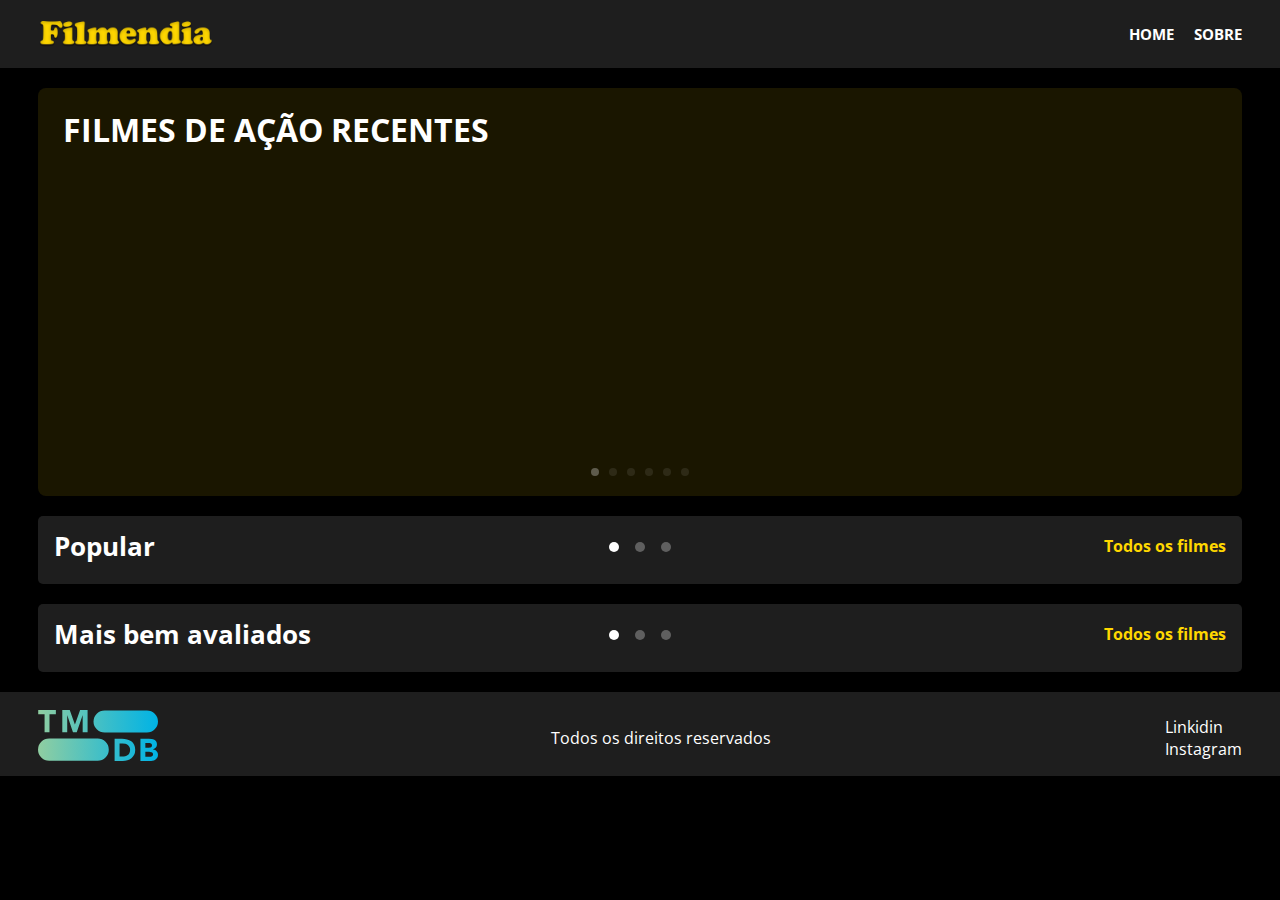
==== index.html @ 4eeae060 "upload" ====
<!DOCTYPE html>
<html lang="pt-br">

    <head>
        <title>Filmendia</title>
        <meta charset="UTF-8" />
        <meta http-equiv="X-UA-Compatible" content="IE=edge">
        <meta name="viewport" content="width=device-width,initial-scale=1" />
        <link rel="stylesheet" href="styles/css/index.css" />
    </head>

    <body>

        <main>
            <header>
                <div class="container">
                    <div class="logo-header">
                        <img alt="Logo Filmendia" width="200" src="images/logo-filmendia.png" />
                    </div>
                    <nav class="menu-desktop">
                        <ul>
                            <li><a href="/">HOME</a></li>
                            <li><a href="sobre.html">SOBRE</a></li>
                        </ul>
                    </nav>
                </div>
            </header>

            <div class="container">

                <section class="banner-home">
           
                    <div class="bannerHome-top3" style="opacity: 1;z-index:20;">
                        <h1 style="text-transform:uppercase;">FILMES DE AÇÃO RECENTES</h1>
                        <div class="bannerGenre bannerAcao-wrapper">
                            <!--Adicionando filmes de ação dinamicamente-->

                        </div>
                    </div>

                    <div class="bannerHome-top3" style="opacity: 0;z-index:15;">
                        <h1 style="text-transform:uppercase;">FILMES DE FANTASIA RECENTES</h1 style="text-transform:uppercase;">
                        <div class="bannerGenre bannerFantasia-wrapper">
                            <!--Adicionando filmes de fantasia dinamicamente-->

                        </div>
                    </div>

                    <div class="bannerHome-top3" style="opacity: 0;z-index:15;">
                        <h1 style="text-transform:uppercase;">FILMES DE MISTÉRIO RECENTES</h1 style="text-transform:uppercase;">
                        <div class="bannerGenre bannerMisterio-wrapper">
                            <!--Adicionando filmes de mistério dinamicamente-->

                        </div>
                    </div>

                    <div class="bannerHome-top3" style="opacity: 0;z-index:15;">
                        <h1 style="text-transform:uppercase;">FILMES DE ROMANCE RECENTES</h1 style="text-transform:uppercase;">
                        <div class="bannerGenre bannerRomance-wrapper">
                            <!--Adicionando filmes de romance dinamicamente-->

                        </div>
                    </div>

                    <div class="bannerHome-top3" style="opacity: 0;z-index:15;">
                        <h1 style="text-transform:uppercase;">FILMES DE ANIMAÇÃO RECENTES</h1 style="text-transform:uppercase;">
                        <div class="bannerGenre bannerAnimacao-wrapper">
                            <!--Adicionando filmes de animação dinamicamente-->

                        </div>
                    </div>

                    <div class="bannerHome-top3" style="opacity: 0;z-index:15;">
                        <h1 style="text-transform:uppercase;">FILMES DE TERROR RECENTES</h1>
                        <div class="bannerGenre bannerTerror-wrapper">
                            <!--Adicionando filmes de terror dinamicamente-->

                        </div>
                    </div>

                    <div style="opacity: 0.3" class="bannerHomeSlider-bullets">
                        
                    </div>

                </section>

                <section class="preview-wrapper">

                    <div class="preview-texts previewPopular-texts">
                        <h2>Popular</h2>
                        <div class="preview-texts-nav">
                            <div class="previewSlider-bullets previewPopular-bullets">
                                <span style="background-color: white;cursor:pointer"></span>
                                <span style="cursor:pointer"></span>
                                <span style="cursor:pointer"></span>
                            </div>
                        </div>
                        <a href="filmes/filmes_populares.html">Todos os filmes</a>
                    </div>

                    <div class="preview-images">
                        <div class="previewScrollBar previewPopular-images">
                            <!--Adicionando previewImages dinamicamente-->

                        </div>
                    </div>

                </section>

                <section class="preview-wrapper">

                    <div class="preview-texts previewTopRated-texts">
                        <h2>Mais bem avaliados</h2>
                        <div class="preview-texts-nav">
                            <div class="previewSlider-bullets previewTopRated-bullets">
                                <span style="background-color: white;cursor:pointer"></span>
                                <span style="cursor:pointer"></span>
                                <span style="cursor:pointer"></span>
                            </div>
                        </div>
                        <a href="filmes/filmes_top_rated.html">Todos os filmes</a>
                    </div>

                    <div class="preview-images">
                        <div class="previewScrollBar previewTopRated-images">
                            <!--Adicionando previewImages dinamicamente-->

                        </div>
                    </div>
                        
                </section>

            </div><!--container-->

            <footer>
                <div class="container">
                    <a href="https://www.themoviedb.org/" target="_blank"><img alt="the movie DB API" src="images/logo-the-movie-db-api.svg" /></a>
                    <p>Todos os direitos reservados</p>
                    <div class="redeSociais-footer">
                        <p>Linkidin</p>
                        <p>Instagram</p>
                    </div>
                </div>
            </footer>
        </main>

        <script src="js/process/reloadPage.js"></script>
        <script src="js/validation/initSlider-BannerHome.js"></script>
        <script src="js/process/clickArrows-BannerHome.js"></script>
        <script src="js/validation/initSlider-PreviewMovies.js"></script>
        <script src="js/process/clickArrows-PreviewMovies.js"></script>
    </body>

</html>
---- styles/css/index.css ----
@import url("https://fonts.googleapis.com/css2?family=Open+Sans:wght@400;700&display=swap");
/*STYLE SCROLLBAR*/
* {
  scrollbar-width: auto;
  scrollbar-color: #ffd700 #000000;
}

*::-webkit-scrollbar {
  width: 16px;
}

*::-webkit-scrollbar-track {
  background: #000000;
}

*::-webkit-scrollbar-thumb {
  background-color: #ffd700;
  border-radius: 10px;
  border: 3px inset #000000;
}

/*STYLE SCROLLBAR*/
* {
  margin: 0;
  padding: 0;
  -webkit-box-sizing: border-box;
          box-sizing: border-box;
}

body {
  width: 100%;
  background-color: black;
  color: white;
  font-family: 'Open Sans', sans-serif;
}

.container {
  margin: 0 auto;
  padding: 0 3%;
  max-width: 1282px;
}

header {
  width: 100%;
  background-color: #1E1E1E;
}

header .container {
  display: -webkit-box;
  display: -ms-flexbox;
  display: flex;
  -webkit-box-align: center;
      -ms-flex-align: center;
          align-items: center;
  -webkit-box-pack: justify;
      -ms-flex-pack: justify;
          justify-content: space-between;
  padding: 5px 3%;
}

header .logo-header {
  position: relative;
  left: -12px;
}

nav.menu-desktop ul {
  list-style: none;
  display: -webkit-box;
  display: -ms-flexbox;
  display: flex;
  -webkit-box-align: center;
      -ms-flex-align: center;
          align-items: center;
}

nav.menu-desktop li {
  margin-left: 20px;
}

nav.menu-desktop a {
  text-decoration: none;
  color: white;
  font-weight: bold;
  font-size: 15px;
}

.banner-home {
  width: 100%;
  margin: 20px 0;
  padding: 20px 0;
  background-color: rgba(255, 215, 0, 0.1);
  display: -webkit-box;
  display: -ms-flexbox;
  display: flex;
  -webkit-box-align: center;
      -ms-flex-align: center;
          align-items: center;
  -webkit-box-orient: vertical;
  -webkit-box-direction: normal;
      -ms-flex-direction: column;
          flex-direction: column;
  position: relative;
  border-radius: 8px;
}

.bannerHome-top3 {
  width: 100%;
  padding: 0 25px;
  position: absolute;
  -webkit-transition: 1s;
  transition: 1s;
}

.bannerHome-top3 h1 {
  margin-bottom: 20px;
}

.bannerGenre {
  display: -webkit-box;
  display: -ms-flexbox;
  display: flex;
  -webkit-box-align: center;
      -ms-flex-align: center;
          align-items: center;
  -webkit-box-pack: center;
      -ms-flex-pack: center;
          justify-content: center;
}

.bannerGenre div:nth-of-type(2n+1) {
  border-left: 2px solid rgba(255, 215, 0, 0.3);
  border-radius: 8px;
  padding-left: 5px;
}

.bannerHomeSlider-bullets {
  display: -webkit-box;
  display: -ms-flexbox;
  display: flex;
  -webkit-box-align: center;
      -ms-flex-align: center;
          align-items: center;
  margin-top: 360px;
}

.bannerHomeSlider-bullets span {
  width: 8px;
  height: 8px;
  border-radius: 50%;
  background-color: rgba(250, 250, 250, 0.3);
  display: block;
  margin: 0 5px;
}

.preview-wrapper {
  width: 100%;
  background-color: #1E1E1E;
  padding: 10px 8px;
  margin-bottom: 20px;
  border-radius: 5px;
}

.preview-texts {
  display: -webkit-box;
  display: -ms-flexbox;
  display: flex;
  -webkit-box-align: center;
      -ms-flex-align: center;
          align-items: center;
  -webkit-box-pack: justify;
      -ms-flex-pack: justify;
          justify-content: space-between;
  margin-top: 2px;
  margin-bottom: 10px;
  padding: 0 8px;
}

.preview-texts h2 {
  font-size: 26px;
  width: 30%;
}

.preview-texts-nav {
  display: -webkit-box;
  display: -ms-flexbox;
  display: flex;
  -webkit-box-align: center;
      -ms-flex-align: center;
          align-items: center;
  -webkit-box-pack: center;
      -ms-flex-pack: center;
          justify-content: center;
  width: 40%;
}

.preview-arrowLeft:hover, .preview-arrowRight:hover {
  background-color: #191919;
}

.previewSlider-bullets {
  display: -webkit-box;
  display: -ms-flexbox;
  display: flex;
  -webkit-box-align: center;
      -ms-flex-align: center;
          align-items: center;
  padding-top: 3px;
}

.previewSlider-bullets span {
  width: 10px;
  height: 10px;
  border-radius: 50%;
  background-color: rgba(250, 250, 250, 0.3);
  display: block;
  margin: 0 8px;
}

.preview-texts a {
  text-decoration: none;
  color: gold;
  font-weight: bold;
  width: 30%;
  text-align: right;
}

.preview-images {
  width: 100%;
  overflow-x: hidden;
}

.previewScrollBar {
  width: 300%;
  display: -webkit-box;
  display: -ms-flexbox;
  display: flex;
  -webkit-box-align: center;
      -ms-flex-align: center;
          align-items: center;
  -webkit-transition: 0.3s;
  transition: 0.3s;
}

.previewScrollBar div {
  padding: 0 8px;
}

.templateFilme-wrapper {
  width: 100%;
  display: -webkit-box;
  display: -ms-flexbox;
  display: flex;
  padding: 25px 0;
  border-bottom: 3px solid rgba(255, 215, 0, 0.3);
  border-radius: 5px;
}

.templateFilme-images {
  width: 32%;
}

.templateFilme-infos {
  width: 46%;
  padding-left: 20px;
}

.templateFilme-distrib {
  width: calc(22% - 15px);
  height: 470px;
  margin-left: 15px;
  padding: 8px 10px 0 10px;
  background-color: rgba(255, 215, 0, 0.3);
}

.templateFilmeVideo-wrapper {
  width: 100%;
  display: -webkit-box;
  display: -ms-flexbox;
  display: flex;
  -webkit-box-pack: center;
      -ms-flex-pack: center;
          justify-content: center;
  -ms-flex-wrap: wrap;
      flex-wrap: wrap;
}

.templateFilmeSimilares-wrapper {
  background-color: #1E1E1E;
  padding: 10px 8px;
  margin-bottom: 20px;
  border-radius: 5px;
}

.templateFilmeSimilares-wrapper h2 {
  font-size: 26px;
  margin-bottom: 8px;
  padding-left: 8px;
}

.templateFilmeSimilares-images {
  width: 100%;
  display: -webkit-box;
  display: -ms-flexbox;
  display: flex;
  -webkit-box-align: center;
      -ms-flex-align: center;
          align-items: center;
}

.templateFilmeSimilares-images div {
  padding: 0 8px;
}

footer {
  width: 100%;
  background-color: #1E1E1E;
}

footer .container {
  padding: 18px 3% 10px 3%;
  display: -webkit-box;
  display: -ms-flexbox;
  display: flex;
  -webkit-box-align: center;
      -ms-flex-align: center;
          align-items: center;
  -webkit-box-pack: justify;
      -ms-flex-pack: justify;
          justify-content: space-between;
}

footer img {
  width: 100%;
  max-width: 120px;
}

@media screen and (max-width: 1200px) {
  .bannerGenre div:nth-of-type(5), .bannerGenre div:nth-of-type(6) {
    display: none;
  }
}

@media screen and (max-width: 1024px) {
  .preview-texts h2 {
    font-size: 22px;
  }
  .preview-texts a {
    font-size: 16px;
  }
}

@media screen and (max-width: 912px) {
  .bannerHome-top3 h1 {
    text-align: center;
  }
  .bannerGenre {
    -webkit-box-orient: vertical;
    -webkit-box-direction: normal;
        -ms-flex-direction: column;
            flex-direction: column;
    text-align: center;
  }
  .bannerGenre {
    max-width: 400px;
    margin: 0 auto;
  }
  .bannerGenre div:nth-of-type(2) {
    margin-bottom: 25px;
  }
  .bannerGenre h2 {
    margin-top: 5px;
  }
  .bannerGenre img {
    width: 250px !important;
  }
  .bannerHomeSlider-bullets {
    margin-top: 1110px;
  }
}

@media screen and (max-width: 834px) {
  .preview-texts h2 {
    font-size: 18px;
  }
  .preview-texts a {
    font-size: 14px;
  }
}

@media screen and (max-width: 415px) {
  .bannerHomeSlider-bullets {
    margin-top: 1170px;
  }
}

@media screen and (max-width: 320px) {
  .bannerHomeSlider-bullets {
    margin-top: 1240px;
  }
}

@media screen and (max-width: 280px) {
  .bannerHomeSlider-bullets {
    margin-top: 1260px;
  }
}
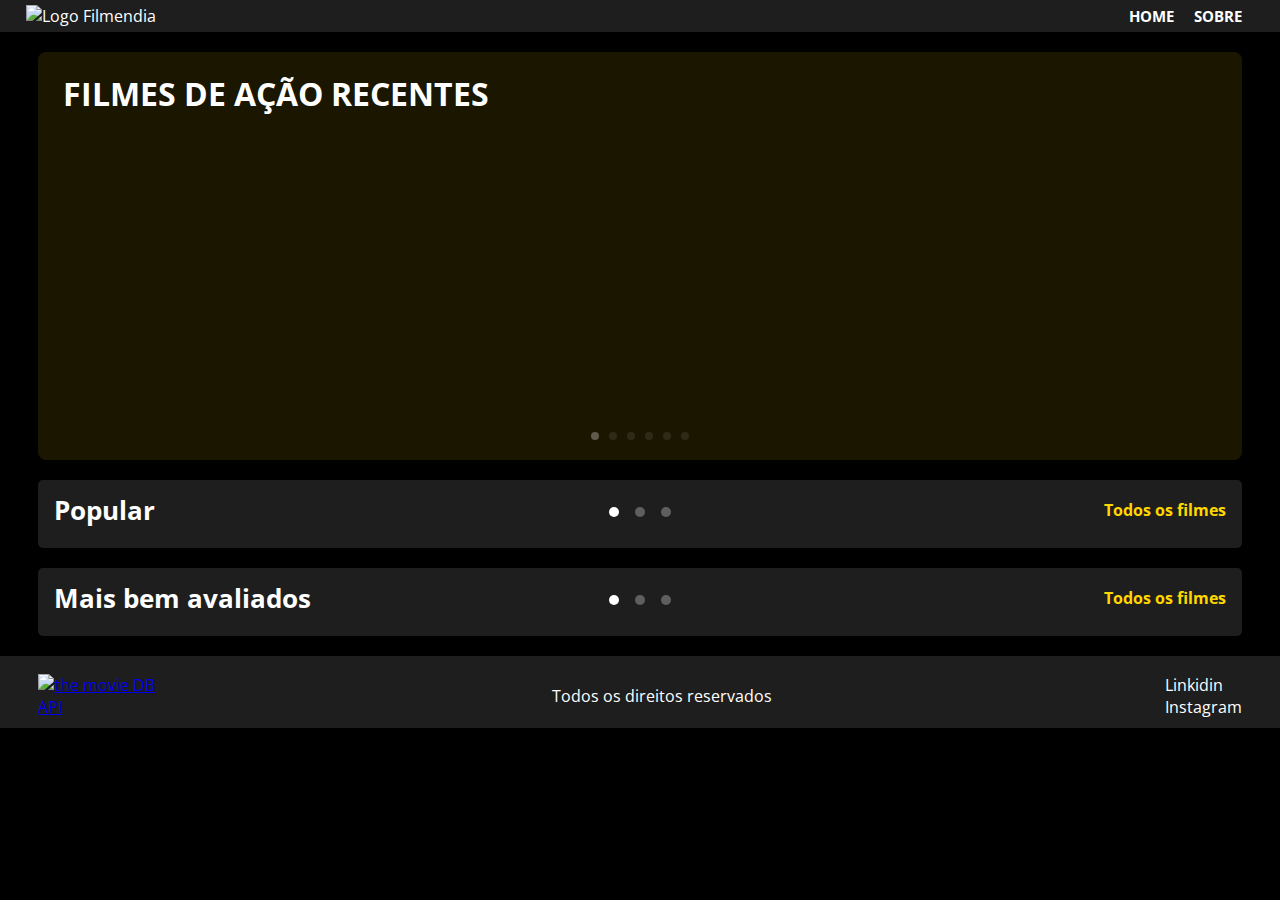
==== commit 028bc49d: "upload" ====
--- a/index.html
+++ b/index.html
@@ -4,9 +4,9 @@
     <head>
         <title>Filmendia</title>
         <meta charset="UTF-8" />
-        <meta http-equiv="X-UA-Compatible" content="IE=edge">
+        <meta http-equiv="X-UA-Compatible" content="IE=edge" />
         <meta name="viewport" content="width=device-width,initial-scale=1" />
-        <link rel="stylesheet" href="styles/css/index.css" />
+        <link rel="stylesheet" href="src/styles/css/index.css" />
     </head>
 
     <body>
@@ -15,7 +15,7 @@
             <header>
                 <div class="container">
                     <div class="logo-header">
-                        <img alt="Logo Filmendia" width="200" src="images/logo-filmendia.png" />
+                        <img alt="Logo Filmendia" width="200" src="src/images/logo-filmendia.png" />
                     </div>
                     <nav class="menu-desktop">
                         <ul>
@@ -134,7 +134,7 @@
 
             <footer>
                 <div class="container">
-                    <a href="https://www.themoviedb.org/" target="_blank"><img alt="the movie DB API" src="images/logo-the-movie-db-api.svg" /></a>
+                    <a href="https://www.themoviedb.org/" target="_blank"><img alt="the movie DB API" src="src/images/logo-the-movie-db-api.svg" /></a>
                     <p>Todos os direitos reservados</p>
                     <div class="redeSociais-footer">
                         <p>Linkidin</p>
@@ -145,9 +145,9 @@
         </main>
 
         <script src="js/process/reloadPage.js"></script>
-        <script src="js/validation/initSlider-BannerHome.js"></script>
+        <script src="js/validation/initHome-BannerHome.js"></script>
         <script src="js/process/clickArrows-BannerHome.js"></script>
-        <script src="js/validation/initSlider-PreviewMovies.js"></script>
+        <script src="js/validation/initHome-PreviewMovies.js"></script>
         <script src="js/process/clickArrows-PreviewMovies.js"></script>
     </body>
 
--- a/src/styles/css/index.css
+++ b/src/styles/css/index.css
@@ -0,0 +1,491 @@
+@import url("https://fonts.googleapis.com/css2?family=Open+Sans:wght@400;700&display=swap");
+/*STYLE SCROLLBAR*/
+* {
+  scrollbar-width: auto;
+  scrollbar-color: #ffd700 #000000;
+}
+
+*::-webkit-scrollbar {
+  width: 16px;
+}
+
+*::-webkit-scrollbar-track {
+  background: #000000;
+}
+
+*::-webkit-scrollbar-thumb {
+  background-color: #ffd700;
+  border-radius: 10px;
+  border: 3px inset #000000;
+}
+
+/*STYLE SCROLLBAR*/
+* {
+  margin: 0;
+  padding: 0;
+  -webkit-box-sizing: border-box;
+          box-sizing: border-box;
+}
+
+body {
+  width: 100%;
+  background-color: black;
+  color: white;
+  font-family: 'Open Sans', sans-serif;
+}
+
+.container {
+  margin: 0 auto;
+  padding: 0 3%;
+  max-width: 1282px;
+}
+
+header {
+  width: 100%;
+  background-color: #1E1E1E;
+}
+
+header .container {
+  display: -webkit-box;
+  display: -ms-flexbox;
+  display: flex;
+  -webkit-box-align: center;
+      -ms-flex-align: center;
+          align-items: center;
+  -webkit-box-pack: justify;
+      -ms-flex-pack: justify;
+          justify-content: space-between;
+  padding: 5px 3%;
+}
+
+header .logo-header {
+  position: relative;
+  left: -12px;
+}
+
+nav.menu-desktop ul {
+  list-style: none;
+  display: -webkit-box;
+  display: -ms-flexbox;
+  display: flex;
+  -webkit-box-align: center;
+      -ms-flex-align: center;
+          align-items: center;
+}
+
+nav.menu-desktop li {
+  margin-left: 20px;
+}
+
+nav.menu-desktop a {
+  text-decoration: none;
+  color: white;
+  font-weight: bold;
+  font-size: 15px;
+}
+
+.banner-home {
+  width: 100%;
+  margin: 20px 0;
+  padding: 20px 0;
+  background-color: rgba(255, 215, 0, 0.1);
+  display: -webkit-box;
+  display: -ms-flexbox;
+  display: flex;
+  -webkit-box-align: center;
+      -ms-flex-align: center;
+          align-items: center;
+  -webkit-box-orient: vertical;
+  -webkit-box-direction: normal;
+      -ms-flex-direction: column;
+          flex-direction: column;
+  position: relative;
+  border-radius: 8px;
+}
+
+.bannerHome-top3 {
+  width: 100%;
+  padding: 0 25px;
+  position: absolute;
+  -webkit-transition: 1s;
+  transition: 1s;
+}
+
+.bannerHome-top3 h1 {
+  margin-bottom: 20px;
+}
+
+.bannerGenre {
+  display: -webkit-box;
+  display: -ms-flexbox;
+  display: flex;
+  -webkit-box-align: center;
+      -ms-flex-align: center;
+          align-items: center;
+  -webkit-box-pack: center;
+      -ms-flex-pack: center;
+          justify-content: center;
+}
+
+.bannerGenre div:nth-of-type(2n+1) {
+  border-left: 2px solid rgba(255, 215, 0, 0.3);
+  border-radius: 8px;
+  padding-left: 5px;
+}
+
+.bannerHomeSlider-bullets {
+  display: -webkit-box;
+  display: -ms-flexbox;
+  display: flex;
+  -webkit-box-align: center;
+      -ms-flex-align: center;
+          align-items: center;
+  margin-top: 360px;
+}
+
+.bannerHomeSlider-bullets span {
+  width: 8px;
+  height: 8px;
+  border-radius: 50%;
+  background-color: rgba(250, 250, 250, 0.3);
+  display: block;
+  margin: 0 5px;
+}
+
+.preview-wrapper {
+  width: 100%;
+  background-color: #1E1E1E;
+  padding: 10px 8px;
+  margin-bottom: 20px;
+  border-radius: 5px;
+}
+
+.preview-texts {
+  display: -webkit-box;
+  display: -ms-flexbox;
+  display: flex;
+  -webkit-box-align: center;
+      -ms-flex-align: center;
+          align-items: center;
+  -webkit-box-pack: justify;
+      -ms-flex-pack: justify;
+          justify-content: space-between;
+  margin-top: 2px;
+  margin-bottom: 10px;
+  padding: 0 8px;
+}
+
+.preview-texts h2 {
+  font-size: 26px;
+  width: 30%;
+}
+
+.preview-texts-nav {
+  display: -webkit-box;
+  display: -ms-flexbox;
+  display: flex;
+  -webkit-box-align: center;
+      -ms-flex-align: center;
+          align-items: center;
+  -webkit-box-pack: center;
+      -ms-flex-pack: center;
+          justify-content: center;
+  width: 40%;
+}
+
+.preview-arrowLeft:hover, .preview-arrowRight:hover {
+  background-color: #191919;
+}
+
+.previewSlider-bullets {
+  display: -webkit-box;
+  display: -ms-flexbox;
+  display: flex;
+  -webkit-box-align: center;
+      -ms-flex-align: center;
+          align-items: center;
+  padding-top: 3px;
+}
+
+.previewSlider-bullets span {
+  width: 10px;
+  height: 10px;
+  border-radius: 50%;
+  background-color: rgba(250, 250, 250, 0.3);
+  display: block;
+  margin: 0 8px;
+}
+
+.preview-texts a {
+  text-decoration: none;
+  color: gold;
+  font-weight: bold;
+  width: 30%;
+  text-align: right;
+}
+
+.preview-images {
+  width: 100%;
+  overflow-x: hidden;
+}
+
+.previewScrollBar {
+  width: 300%;
+  display: -webkit-box;
+  display: -ms-flexbox;
+  display: flex;
+  -webkit-box-align: center;
+      -ms-flex-align: center;
+          align-items: center;
+  -webkit-transition: 0.3s;
+  transition: 0.3s;
+}
+
+.previewScrollBar div {
+  padding: 0 8px;
+}
+
+.templateFilme-wrapper {
+  width: 100%;
+  display: -webkit-box;
+  display: -ms-flexbox;
+  display: flex;
+  padding: 25px 0;
+  border-bottom: 3px solid rgba(255, 215, 0, 0.3);
+  border-radius: 5px;
+}
+
+.templateFilme-images {
+  width: 32%;
+}
+
+.templateFilme-infos {
+  width: 46%;
+  padding-left: 20px;
+}
+
+.templateFilme-distrib {
+  width: calc(22% - 15px);
+  margin-left: 15px;
+  padding: 8px 10px 0 10px;
+  background-color: rgba(255, 215, 0, 0.3);
+}
+
+.templateFilmeVideo-wrapper {
+  width: 100%;
+  display: -webkit-box;
+  display: -ms-flexbox;
+  display: flex;
+  -webkit-box-pack: center;
+      -ms-flex-pack: center;
+          justify-content: center;
+  -ms-flex-wrap: wrap;
+      flex-wrap: wrap;
+}
+
+.templateFilmeSimilares-wrapper {
+  background-color: #1E1E1E;
+  padding: 10px 8px;
+  margin-bottom: 20px;
+  border-radius: 5px;
+}
+
+.templateFilmeSimilares-wrapper h2 {
+  font-size: 26px;
+  margin-bottom: 8px;
+  padding-left: 8px;
+}
+
+.templateFilmeSimilares-images {
+  width: 100%;
+  display: -webkit-box;
+  display: -ms-flexbox;
+  display: flex;
+  -webkit-box-align: center;
+      -ms-flex-align: center;
+          align-items: center;
+}
+
+.templateFilmeSimilares-images div {
+  padding: 0 8px;
+}
+
+.filmesPopulares-todos h1 {
+  margin: 20px 0;
+}
+
+.filmesPopulares-images {
+  display: -webkit-box;
+  display: -ms-flexbox;
+  display: flex;
+  -ms-flex-wrap: wrap;
+      flex-wrap: wrap;
+  -webkit-box-pack: center;
+      -ms-flex-pack: center;
+          justify-content: center;
+  width: 100%;
+}
+
+.mudarPaginaPopular {
+  width: 350px;
+  height: 35px;
+  display: -webkit-box;
+  display: -ms-flexbox;
+  display: flex;
+  -webkit-box-align: center;
+      -ms-flex-align: center;
+          align-items: center;
+  -webkit-box-pack: center;
+      -ms-flex-pack: center;
+          justify-content: center;
+  -webkit-user-select: none;
+     -moz-user-select: none;
+      -ms-user-select: none;
+          user-select: none;
+  display: flex;
+  align-items: center;
+  margin: 10px auto 20px auto;
+  background-color: rgba(255, 215, 0, 0.3);
+  border-radius: 50px;
+}
+
+.mudarPaginaPopular p {
+  margin: 0 10px;
+}
+
+.filmesTopRated-todos h1 {
+  margin: 20px 0;
+}
+
+.filmesTopRated-images {
+  display: -webkit-box;
+  display: -ms-flexbox;
+  display: flex;
+  -ms-flex-wrap: wrap;
+      flex-wrap: wrap;
+  -webkit-box-pack: center;
+      -ms-flex-pack: center;
+          justify-content: center;
+  width: 100%;
+}
+
+.mudarPaginaTopRated {
+  width: 350px;
+  height: 35px;
+  display: -webkit-box;
+  display: -ms-flexbox;
+  display: flex;
+  -webkit-box-align: center;
+      -ms-flex-align: center;
+          align-items: center;
+  -webkit-box-pack: center;
+      -ms-flex-pack: center;
+          justify-content: center;
+  -webkit-user-select: none;
+     -moz-user-select: none;
+      -ms-user-select: none;
+          user-select: none;
+  display: flex;
+  align-items: center;
+  margin: 10px auto 20px auto;
+  background-color: rgba(255, 215, 0, 0.3);
+  border-radius: 50px;
+}
+
+.mudarPaginaTopRated p {
+  margin: 0 10px;
+}
+
+footer {
+  width: 100%;
+  background-color: #1E1E1E;
+}
+
+footer .container {
+  padding: 18px 3% 10px 3%;
+  display: -webkit-box;
+  display: -ms-flexbox;
+  display: flex;
+  -webkit-box-align: center;
+      -ms-flex-align: center;
+          align-items: center;
+  -webkit-box-pack: justify;
+      -ms-flex-pack: justify;
+          justify-content: space-between;
+}
+
+footer img {
+  width: 100%;
+  max-width: 120px;
+}
+
+@media screen and (max-width: 1200px) {
+  .bannerGenre div:nth-of-type(5), .bannerGenre div:nth-of-type(6) {
+    display: none;
+  }
+}
+
+@media screen and (max-width: 1024px) {
+  .preview-texts h2 {
+    font-size: 22px;
+  }
+  .preview-texts a {
+    font-size: 16px;
+  }
+}
+
+@media screen and (max-width: 912px) {
+  .bannerHome-top3 h1 {
+    text-align: center;
+  }
+  .bannerGenre {
+    -webkit-box-orient: vertical;
+    -webkit-box-direction: normal;
+        -ms-flex-direction: column;
+            flex-direction: column;
+    text-align: center;
+  }
+  .bannerGenre {
+    max-width: 400px;
+    margin: 0 auto;
+  }
+  .bannerGenre div:nth-of-type(2) {
+    margin-bottom: 25px;
+  }
+  .bannerGenre h2 {
+    margin-top: 5px;
+  }
+  .bannerGenre img {
+    width: 250px !important;
+  }
+  .bannerHomeSlider-bullets {
+    margin-top: 1110px;
+  }
+}
+
+@media screen and (max-width: 834px) {
+  .preview-texts h2 {
+    font-size: 18px;
+  }
+  .preview-texts a {
+    font-size: 14px;
+  }
+}
+
+@media screen and (max-width: 415px) {
+  .bannerHomeSlider-bullets {
+    margin-top: 1170px;
+  }
+}
+
+@media screen and (max-width: 320px) {
+  .bannerHomeSlider-bullets {
+    margin-top: 1240px;
+  }
+}
+
+@media screen and (max-width: 280px) {
+  .bannerHomeSlider-bullets {
+    margin-top: 1260px;
+  }
+}
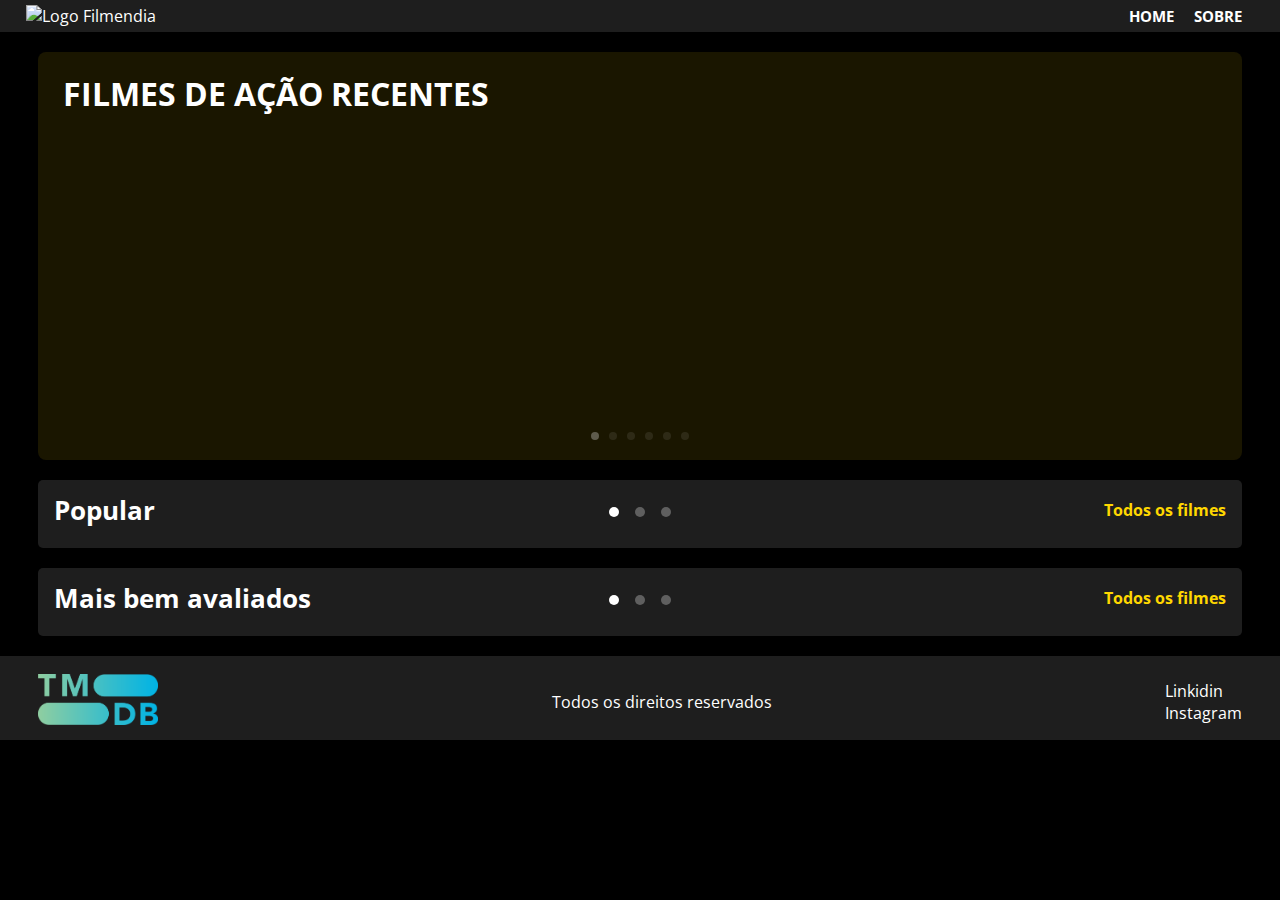
==== commit 9f999905: "upload" ====
--- a/index.html
+++ b/index.html
@@ -134,7 +134,7 @@
 
             <footer>
                 <div class="container">
-                    <a href="https://www.themoviedb.org/" target="_blank"><img alt="the movie DB API" src="src/images/logo-the-movie-db-api.svg" /></a>
+                    <a href="https://www.themoviedb.org/" target="_blank"><img alt="the movie DB API" src="src/images/logo-the-movie-db-api.png" /></a>
                     <p>Todos os direitos reservados</p>
                     <div class="redeSociais-footer">
                         <p>Linkidin</p>
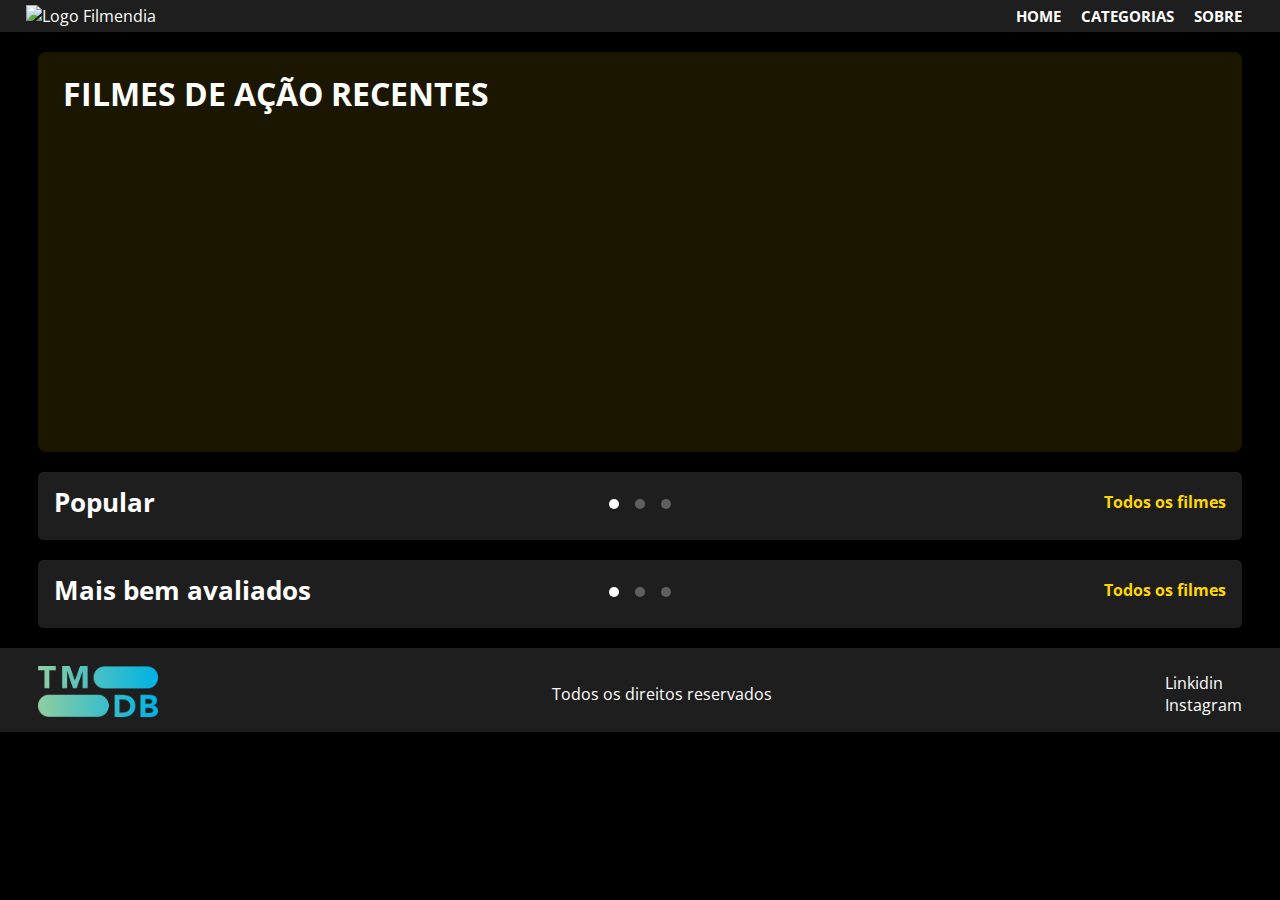
==== commit a9c89852: "upload" ====
--- a/index.html
+++ b/index.html
@@ -20,6 +20,7 @@
                     <nav class="menu-desktop">
                         <ul>
                             <li><a href="/">HOME</a></li>
+                            <li><a href="categorias.html">CATEGORIAS</a></li>
                             <li><a href="sobre.html">SOBRE</a></li>
                         </ul>
                     </nav>
@@ -145,10 +146,8 @@
         </main>
 
         <script src="js/process/reloadPage.js"></script>
-        <script src="js/validation/initHome-BannerHome.js"></script>
-        <script src="js/process/clickArrows-BannerHome.js"></script>
-        <script src="js/validation/initHome-PreviewMovies.js"></script>
-        <script src="js/process/clickArrows-PreviewMovies.js"></script>
+        <script src="js/validation/Home-BannerHome.js"></script>
+        <script src="js/validation/Home-PreviewMovies.js"></script>
     </body>
 
 </html>--- a/src/styles/css/index.css
+++ b/src/styles/css/index.css
@@ -79,9 +79,136 @@
 
 nav.menu-desktop a {
   text-decoration: none;
+  text-transform: uppercase;
   color: white;
   font-weight: bold;
   font-size: 15px;
+}
+
+.filmesFiltro {
+  display: -webkit-box;
+  display: -ms-flexbox;
+  display: flex;
+  -webkit-box-align: center;
+      -ms-flex-align: center;
+          align-items: center;
+  -webkit-box-pack: justify;
+      -ms-flex-pack: justify;
+          justify-content: space-between;
+  margin: 20px 0;
+}
+
+.selectFiltro {
+  display: -webkit-box;
+  display: -ms-flexbox;
+  display: flex;
+  -webkit-box-align: center;
+      -ms-flex-align: center;
+          align-items: center;
+}
+
+.selectFiltro p {
+  margin-right: 8px;
+}
+
+.selectFiltro li {
+  color: black;
+  font-size: 15px;
+  padding-left: 10px;
+  -webkit-user-select: none;
+     -moz-user-select: none;
+      -ms-user-select: none;
+          user-select: none;
+}
+
+.selectFiltro-menu {
+  width: 170px;
+  height: 35px;
+  line-height: 35px;
+  display: -webkit-box;
+  display: -ms-flexbox;
+  display: flex;
+  -webkit-box-orient: vertical;
+  -webkit-box-direction: normal;
+      -ms-flex-direction: column;
+          flex-direction: column;
+  background-size: 26px 26px;
+  background-position: center right 5px;
+  background-repeat: no-repeat;
+  background-color: white;
+  border: 1px solid #ccc;
+  list-style: none;
+  z-index: 25;
+}
+
+.selectFiltro-menu > li {
+  cursor: pointer;
+}
+
+.selectFiltro-subMenu {
+  width: 170px;
+  display: -webkit-box;
+  display: -ms-flexbox;
+  display: flex;
+  -webkit-box-orient: vertical;
+  -webkit-box-direction: normal;
+      -ms-flex-direction: column;
+          flex-direction: column;
+  background-color: white;
+  border-right: 1px solid #ccc;
+  border-left: 1px solid #ccc;
+  border-bottom: 2px solid #ccc;
+  list-style: none;
+  z-index: 50;
+  margin-top: -1px;
+  margin-left: -1px;
+}
+
+.selectFiltro-subMenu li {
+  cursor: pointer;
+}
+
+.selectFiltroGenres-subMenu {
+  width: 170px;
+  display: -webkit-box;
+  display: -ms-flexbox;
+  display: flex;
+  -webkit-box-orient: vertical;
+  -webkit-box-direction: normal;
+      -ms-flex-direction: column;
+          flex-direction: column;
+  background-color: white;
+  border-bottom-left-radius: 2px;
+  border-bottom-right-radius: 2px;
+  border-right: 1px solid #ccc;
+  border-left: 1px solid #ccc;
+  border-bottom: 1px solid #ccc;
+  list-style: none;
+  z-index: 50;
+  margin-top: -1px;
+  margin-left: -1px;
+}
+
+.selectFiltroGenres-subMenu li {
+  display: -webkit-box;
+  display: -ms-flexbox;
+  display: flex;
+  -webkit-box-align: center;
+      -ms-flex-align: center;
+          align-items: center;
+}
+
+.checkBox {
+  width: 16px;
+  height: 16px;
+  border: 1px solid #ccc;
+  border-radius: 50%;
+  margin-right: 5px;
+  cursor: pointer;
+}
+
+.checkBox-ativado {
+  background-color: gold;
 }
 
 .banner-home {
@@ -310,11 +437,7 @@
   padding: 0 8px;
 }
 
-.filmesPopulares-todos h1 {
-  margin: 20px 0;
-}
-
-.filmesPopulares-images {
+.filmesRecentes-images {
   display: -webkit-box;
   display: -ms-flexbox;
   display: flex;
@@ -326,7 +449,7 @@
   width: 100%;
 }
 
-.mudarPaginaPopular {
+.mudarPaginaRecentes {
   width: 350px;
   height: 35px;
   display: -webkit-box;
@@ -349,12 +472,47 @@
   border-radius: 50px;
 }
 
+.mudarPaginaRecentes p {
+  margin: 0 10px;
+}
+
+.filmesPopulares-images {
+  display: -webkit-box;
+  display: -ms-flexbox;
+  display: flex;
+  -ms-flex-wrap: wrap;
+      flex-wrap: wrap;
+  -webkit-box-pack: center;
+      -ms-flex-pack: center;
+          justify-content: center;
+  width: 100%;
+}
+
+.mudarPaginaPopular {
+  width: 350px;
+  height: 35px;
+  display: -webkit-box;
+  display: -ms-flexbox;
+  display: flex;
+  -webkit-box-align: center;
+      -ms-flex-align: center;
+          align-items: center;
+  -webkit-box-pack: center;
+      -ms-flex-pack: center;
+          justify-content: center;
+  -webkit-user-select: none;
+     -moz-user-select: none;
+      -ms-user-select: none;
+          user-select: none;
+  display: flex;
+  align-items: center;
+  margin: 10px auto 20px auto;
+  background-color: rgba(255, 215, 0, 0.3);
+  border-radius: 50px;
+}
+
 .mudarPaginaPopular p {
   margin: 0 10px;
-}
-
-.filmesTopRated-todos h1 {
-  margin: 20px 0;
 }
 
 .filmesTopRated-images {
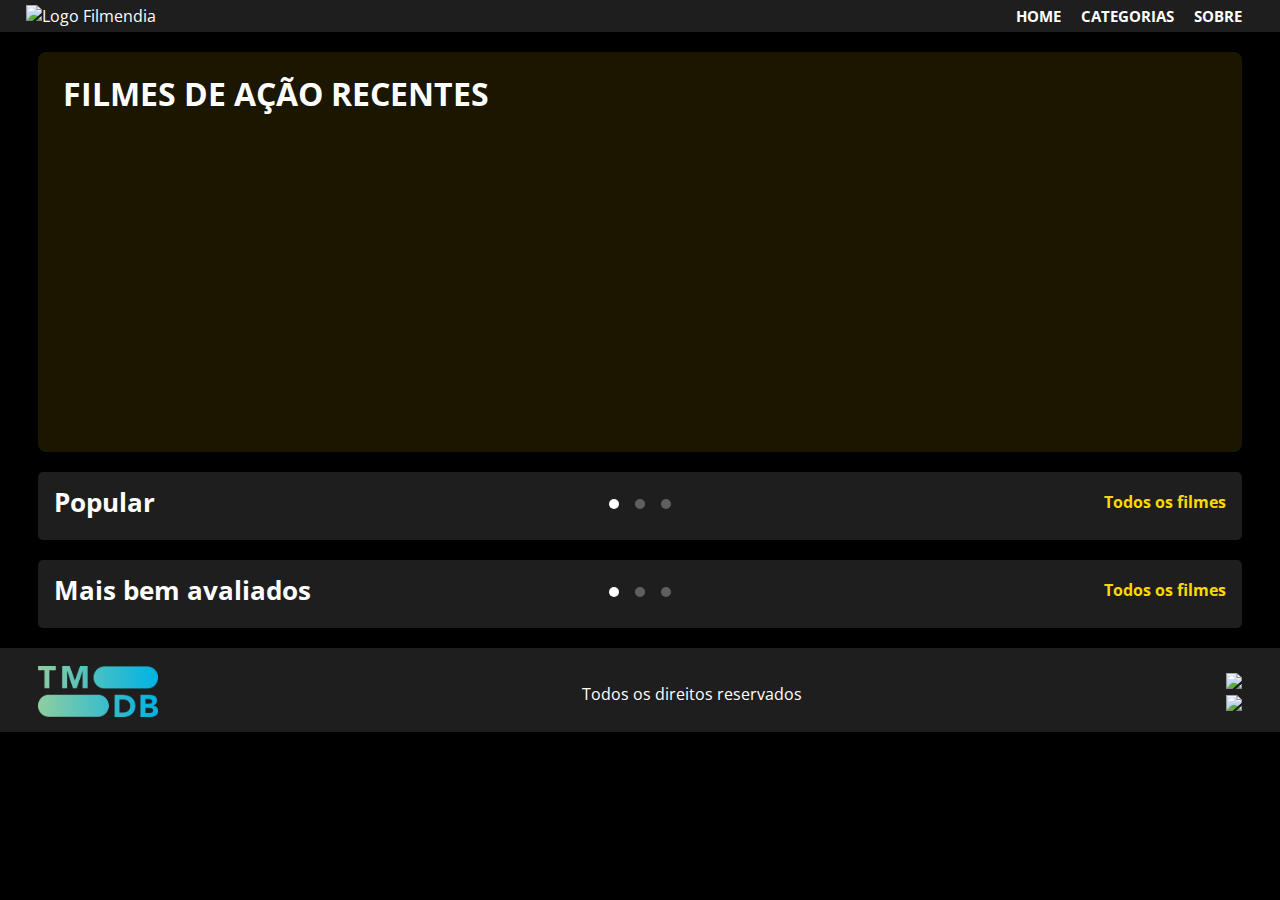
==== commit f33e7ebc: "upload" ====
--- a/index.html
+++ b/index.html
@@ -96,7 +96,7 @@
                                 <span style="cursor:pointer"></span>
                             </div>
                         </div>
-                        <a href="filmes/filmes_populares.html">Todos os filmes</a>
+                        <a href="categorias.html?filter=popular">Todos os filmes</a>
                     </div>
 
                     <div class="preview-images">
@@ -119,7 +119,7 @@
                                 <span style="cursor:pointer"></span>
                             </div>
                         </div>
-                        <a href="filmes/filmes_top_rated.html">Todos os filmes</a>
+                        <a href="categorias.html?filter=top_rated">Todos os filmes</a>
                     </div>
 
                     <div class="preview-images">
@@ -138,8 +138,12 @@
                     <a href="https://www.themoviedb.org/" target="_blank"><img alt="the movie DB API" src="src/images/logo-the-movie-db-api.png" /></a>
                     <p>Todos os direitos reservados</p>
                     <div class="redeSociais-footer">
-                        <p>Linkidin</p>
-                        <p>Instagram</p>
+                        <a href="https://www.linkedin.com/in/lucas-emanuel-santana-dos-santos-7431b722a" alt="linkedin" target="_blank">
+                            <img src="https://img.shields.io/badge/linkedin-0A66C2?style=for-the-badge&logo=linkedin&logoColor=white" />
+                        </a>
+                        <a href="https://www.instagram.com/lucasinmanuel/" alt="instagram"  target="_blank">
+                            <img src="https://img.shields.io/badge/Instagram-E4405F?style=for-the-badge&logo=instagram&logoColor=white" />
+                        </a>
                     </div>
                 </div>
             </footer>
--- a/src/styles/css/index.css
+++ b/src/styles/css/index.css
@@ -209,6 +209,12 @@
 
 .checkBox-ativado {
   background-color: gold;
+  width: 16px;
+  height: 16px;
+  border: 1px solid #ccc;
+  border-radius: 50%;
+  margin-right: 5px;
+  cursor: pointer;
 }
 
 .banner-home {
@@ -476,84 +482,6 @@
   margin: 0 10px;
 }
 
-.filmesPopulares-images {
-  display: -webkit-box;
-  display: -ms-flexbox;
-  display: flex;
-  -ms-flex-wrap: wrap;
-      flex-wrap: wrap;
-  -webkit-box-pack: center;
-      -ms-flex-pack: center;
-          justify-content: center;
-  width: 100%;
-}
-
-.mudarPaginaPopular {
-  width: 350px;
-  height: 35px;
-  display: -webkit-box;
-  display: -ms-flexbox;
-  display: flex;
-  -webkit-box-align: center;
-      -ms-flex-align: center;
-          align-items: center;
-  -webkit-box-pack: center;
-      -ms-flex-pack: center;
-          justify-content: center;
-  -webkit-user-select: none;
-     -moz-user-select: none;
-      -ms-user-select: none;
-          user-select: none;
-  display: flex;
-  align-items: center;
-  margin: 10px auto 20px auto;
-  background-color: rgba(255, 215, 0, 0.3);
-  border-radius: 50px;
-}
-
-.mudarPaginaPopular p {
-  margin: 0 10px;
-}
-
-.filmesTopRated-images {
-  display: -webkit-box;
-  display: -ms-flexbox;
-  display: flex;
-  -ms-flex-wrap: wrap;
-      flex-wrap: wrap;
-  -webkit-box-pack: center;
-      -ms-flex-pack: center;
-          justify-content: center;
-  width: 100%;
-}
-
-.mudarPaginaTopRated {
-  width: 350px;
-  height: 35px;
-  display: -webkit-box;
-  display: -ms-flexbox;
-  display: flex;
-  -webkit-box-align: center;
-      -ms-flex-align: center;
-          align-items: center;
-  -webkit-box-pack: center;
-      -ms-flex-pack: center;
-          justify-content: center;
-  -webkit-user-select: none;
-     -moz-user-select: none;
-      -ms-user-select: none;
-          user-select: none;
-  display: flex;
-  align-items: center;
-  margin: 10px auto 20px auto;
-  background-color: rgba(255, 215, 0, 0.3);
-  border-radius: 50px;
-}
-
-.mudarPaginaTopRated p {
-  margin: 0 10px;
-}
-
 footer {
   width: 100%;
   background-color: #1E1E1E;
@@ -575,6 +503,18 @@
 footer img {
   width: 100%;
   max-width: 120px;
+}
+
+.redeSociais-footer {
+  display: -webkit-box;
+  display: -ms-flexbox;
+  display: flex;
+  -webkit-box-orient: vertical;
+  -webkit-box-direction: normal;
+      -ms-flex-direction: column;
+          flex-direction: column;
+  -ms-flex-line-pack: end;
+      align-content: end;
 }
 
 @media screen and (max-width: 1200px) {
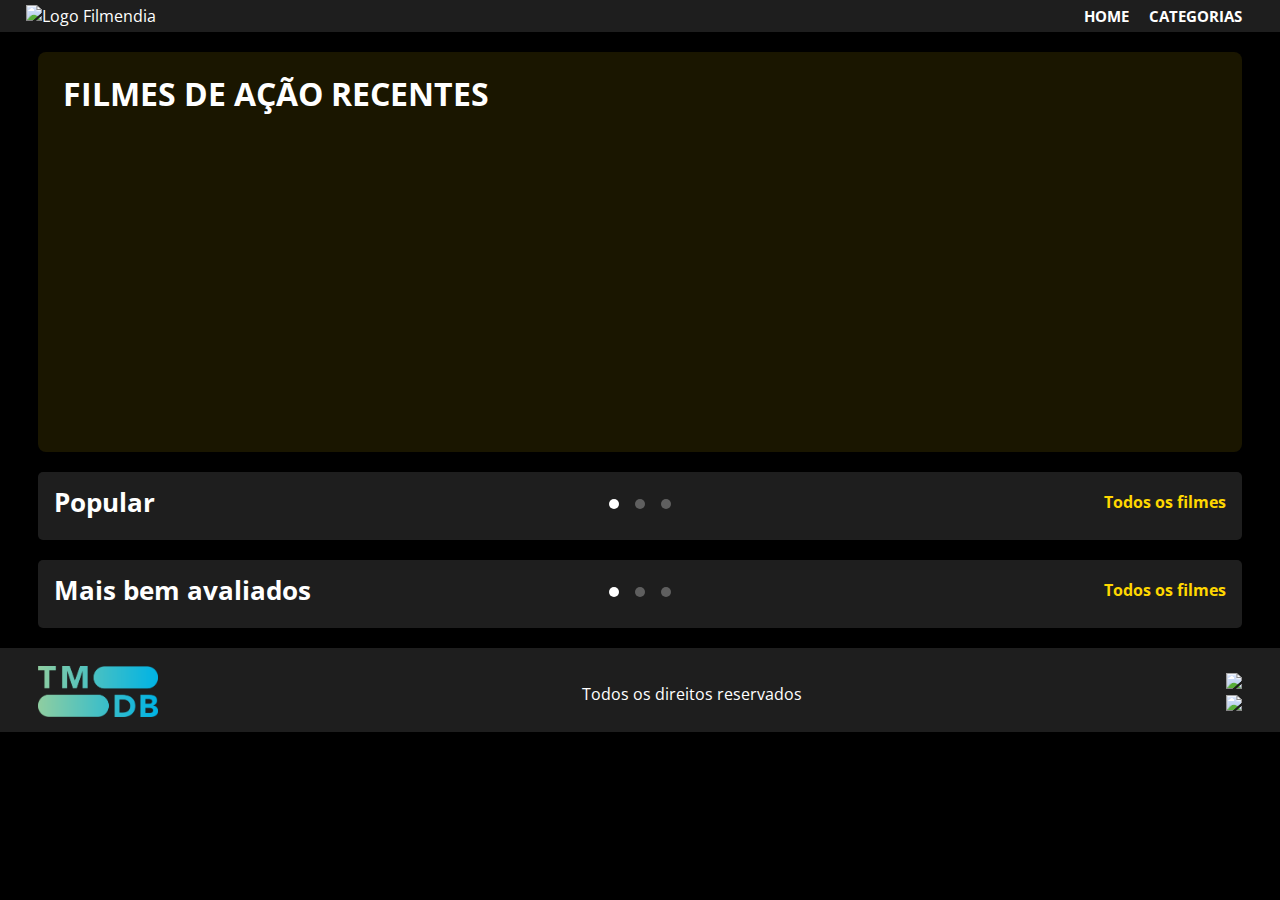
==== commit 5a9b1029: "upload" ====
--- a/index.html
+++ b/index.html
@@ -21,7 +21,7 @@
                         <ul>
                             <li><a href="/">HOME</a></li>
                             <li><a href="categorias.html">CATEGORIAS</a></li>
-                            <li><a href="sobre.html">SOBRE</a></li>
+                            <!--<li><a href="sobre.html">SOBRE</a></li>-->
                         </ul>
                     </nav>
                 </div>
--- a/src/styles/css/index.css
+++ b/src/styles/css/index.css
@@ -559,6 +559,19 @@
   .bannerHomeSlider-bullets {
     margin-top: 1110px;
   }
+  footer .container {
+    padding: 20px 3% 10px 3%;
+    -webkit-box-pack: center;
+        -ms-flex-pack: center;
+            justify-content: center;
+    -webkit-box-orient: vertical;
+    -webkit-box-direction: normal;
+        -ms-flex-direction: column;
+            flex-direction: column;
+  }
+  footer p {
+    margin: 20px 0;
+  }
 }
 
 @media screen and (max-width: 834px) {
